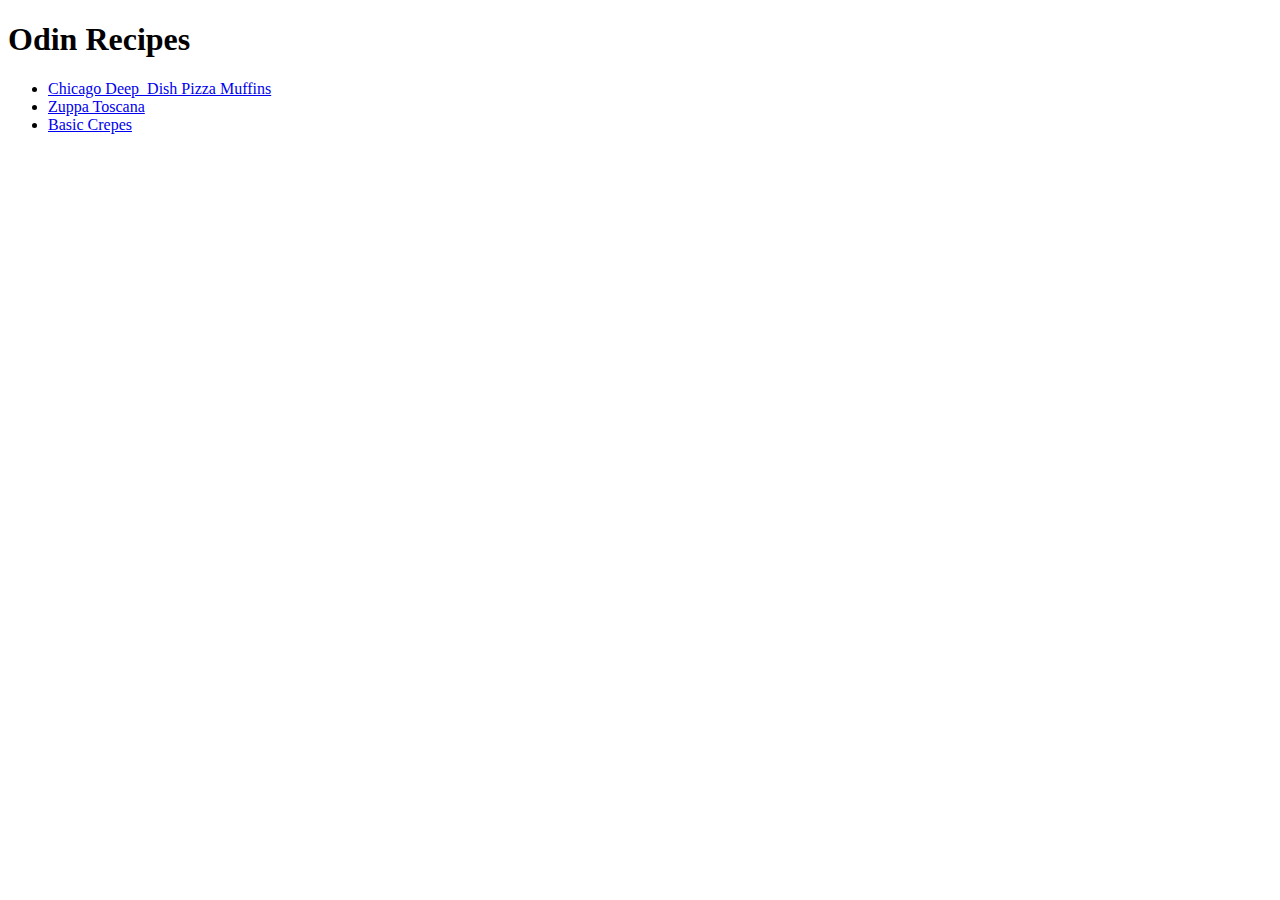
==== index.html @ 83271107 "added website containing recipes" ====
<!DOCTYPE html>
<html lang="en">
<head>
    <meta charset="UTF-8">
    <meta http-equiv="X-UA-Compatible" content="IE=edge">
    <meta name="viewport" content="width=device-width, initial-scale=1.0">
    <title>Odin Recipes</title>
</head>
<body>
    <h1>Odin Recipes</h1>
    <ul>
    <li><a href="./recipes/Chicago Deep-Dish Pizza Muffins.html">Chicago Deep_Dish Pizza Muffins</a></li>
    <li><a href="./recipes/Zuppa Toscana.html">Zuppa Toscana</a></li>
    <li><a href="./recipes/Basic Crepes.html">Basic Crepes</a></li>

    </ul>
</body>
</html>
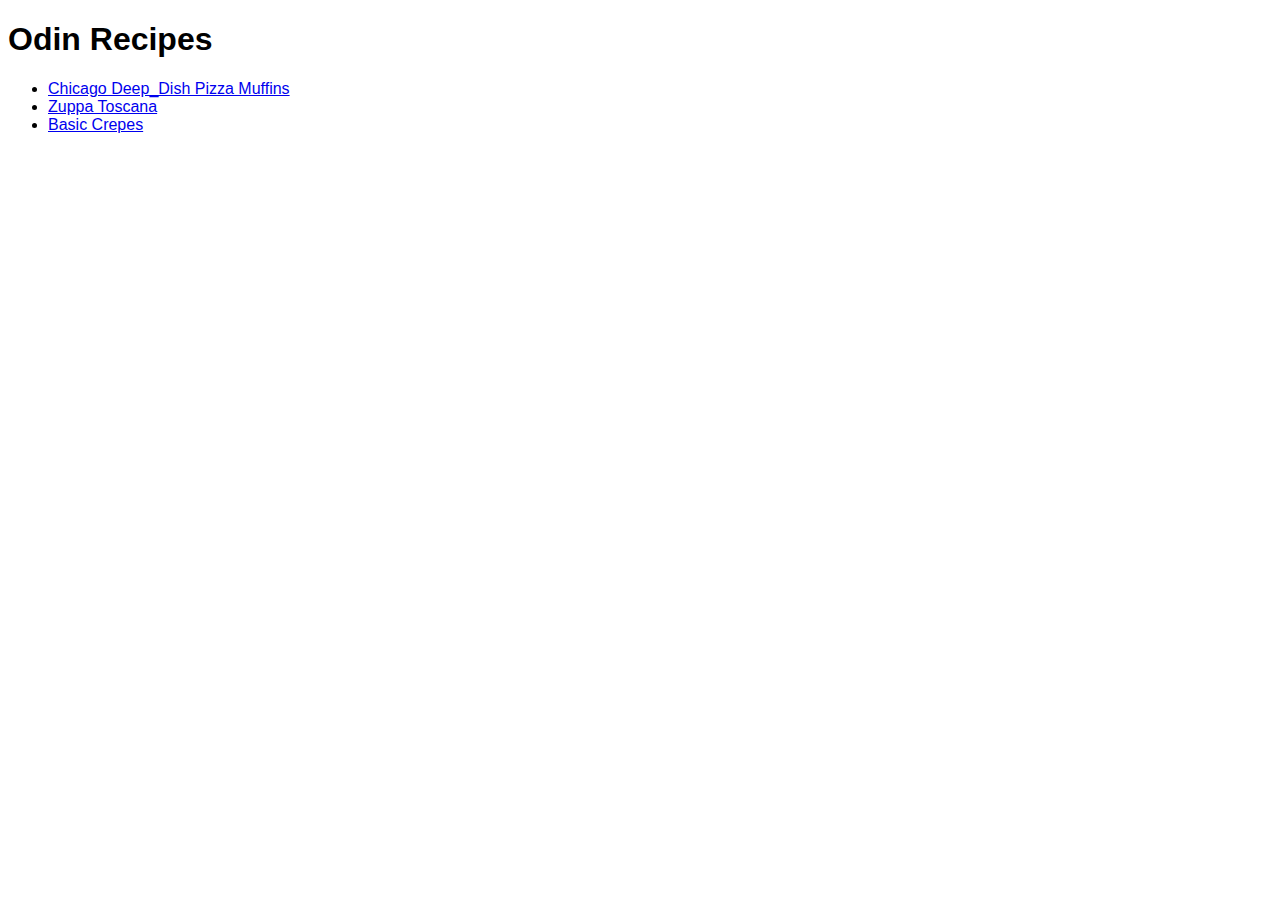
==== commit e1fd467e: "added styling to reccipe pages" ====
--- a/index.html
+++ b/index.html
@@ -1,12 +1,14 @@
 <!DOCTYPE html>
 <html lang="en">
 <head>
+    <link rel="stylesheet" href="style.css">
     <meta charset="UTF-8">
     <meta http-equiv="X-UA-Compatible" content="IE=edge">
     <meta name="viewport" content="width=device-width, initial-scale=1.0">
     <title>Odin Recipes</title>
 </head>
 <body>
+ 
     <h1>Odin Recipes</h1>
     <ul>
     <li><a href="./recipes/Chicago Deep-Dish Pizza Muffins.html">Chicago Deep_Dish Pizza Muffins</a></li>
@@ -14,5 +16,6 @@
     <li><a href="./recipes/Basic Crepes.html">Basic Crepes</a></li>
 
     </ul>
+  
 </body>
 </html>--- a/style.css
+++ b/style.css
@@ -0,0 +1,14 @@
+.container{
+    margin: auto;
+    width: 90%;
+}
+
+
+body{
+    font-family: sans-serif;
+
+}
+.box-1{
+    background-color: #333;
+    color: #fff;
+}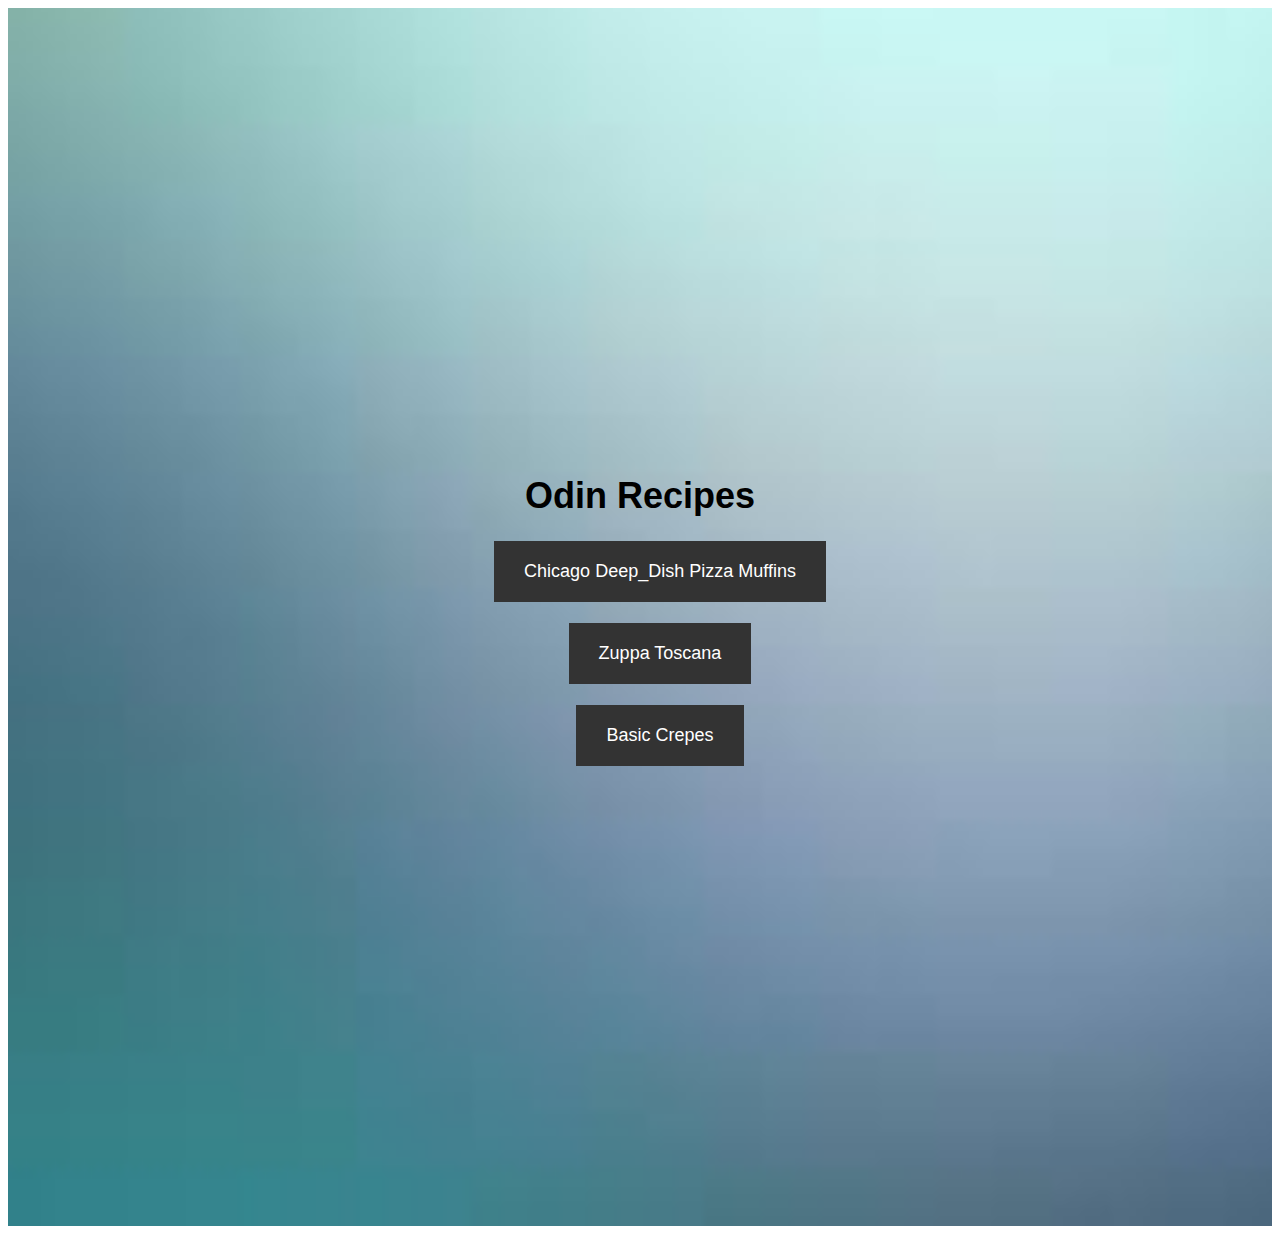
==== commit 4a96068e: "Added style to landing page and more styling to recipes" ====
--- a/index.html
+++ b/index.html
@@ -9,12 +9,16 @@
 </head>
 <body>
  
+    <div class="box-2">
     <h1>Odin Recipes</h1>
     <ul>
     <li><a href="./recipes/Chicago Deep-Dish Pizza Muffins.html">Chicago Deep_Dish Pizza Muffins</a></li>
+   <br>
     <li><a href="./recipes/Zuppa Toscana.html">Zuppa Toscana</a></li>
+   <br>
     <li><a href="./recipes/Basic Crepes.html">Basic Crepes</a></li>
 
+    </div>
     </ul>
   
 </body>
--- a/style.css
+++ b/style.css
@@ -1,14 +1,51 @@
+*{
+    font-family: sans-serif;
+}
+h1{
+    text-align: center;
+}
+
+h3{
+    text-align: center;
+    padding: 10px;
+}
+.center{
+
+    margin-left: 33%;
+}
+
 .container{
     margin: auto;
     width: 90%;
+    border: 10px royalblue solid;
+}
+a:link, a:visited{
+    background-color: #333;
+    color: white;
+    padding: 20px 30px;
+    text-align: center;
+    text-decoration: none;
+    display: inline-block;
+
+}
+li{
+    list-style-type:none;
+}
+.box-2{
+    text-align: center;
+    font-size: large;   
+    padding: 35%;
+    background-image: url("background.jpeg");
+    background-repeat: no-repeat;
+    background-size: cover;
+    
 }
 
 
-body{
-    font-family: sans-serif;
 
-}
 .box-1{
     background-color: #333;
     color: #fff;
+    padding: 20px;
+
 }